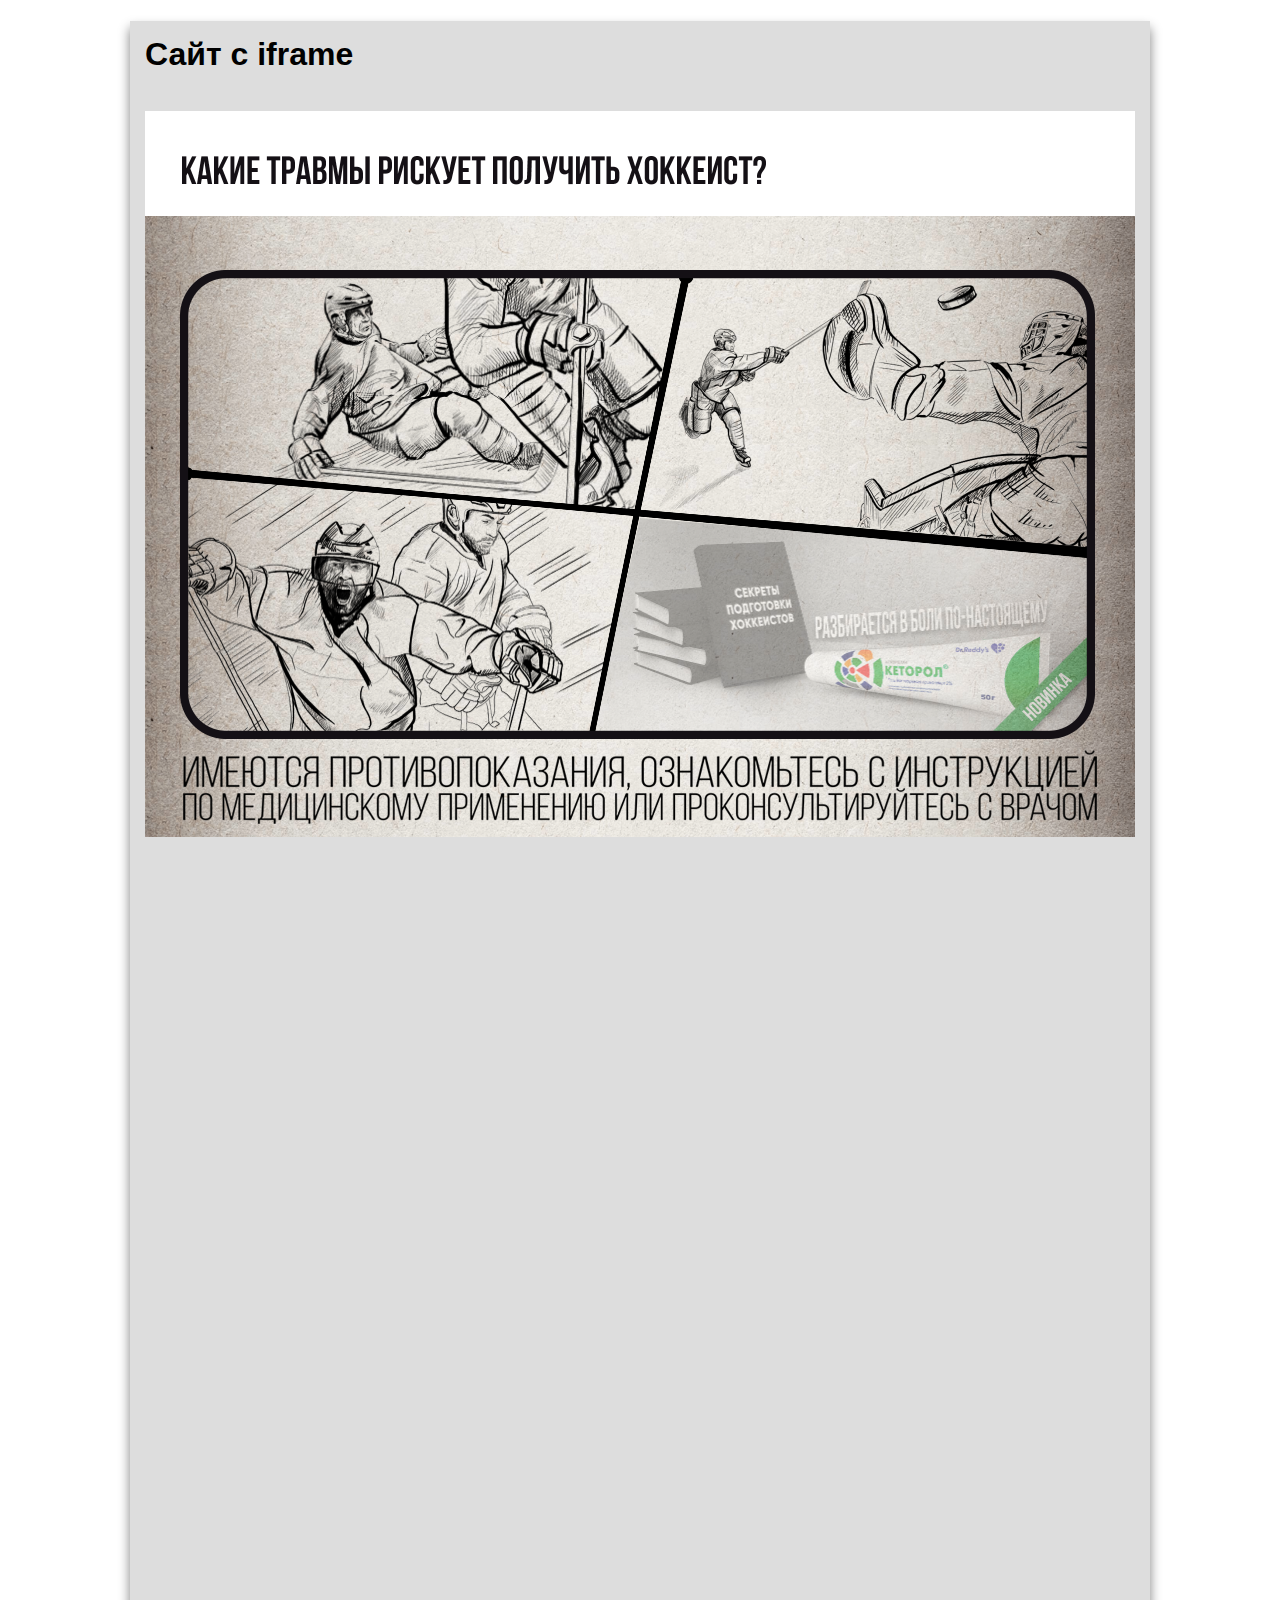
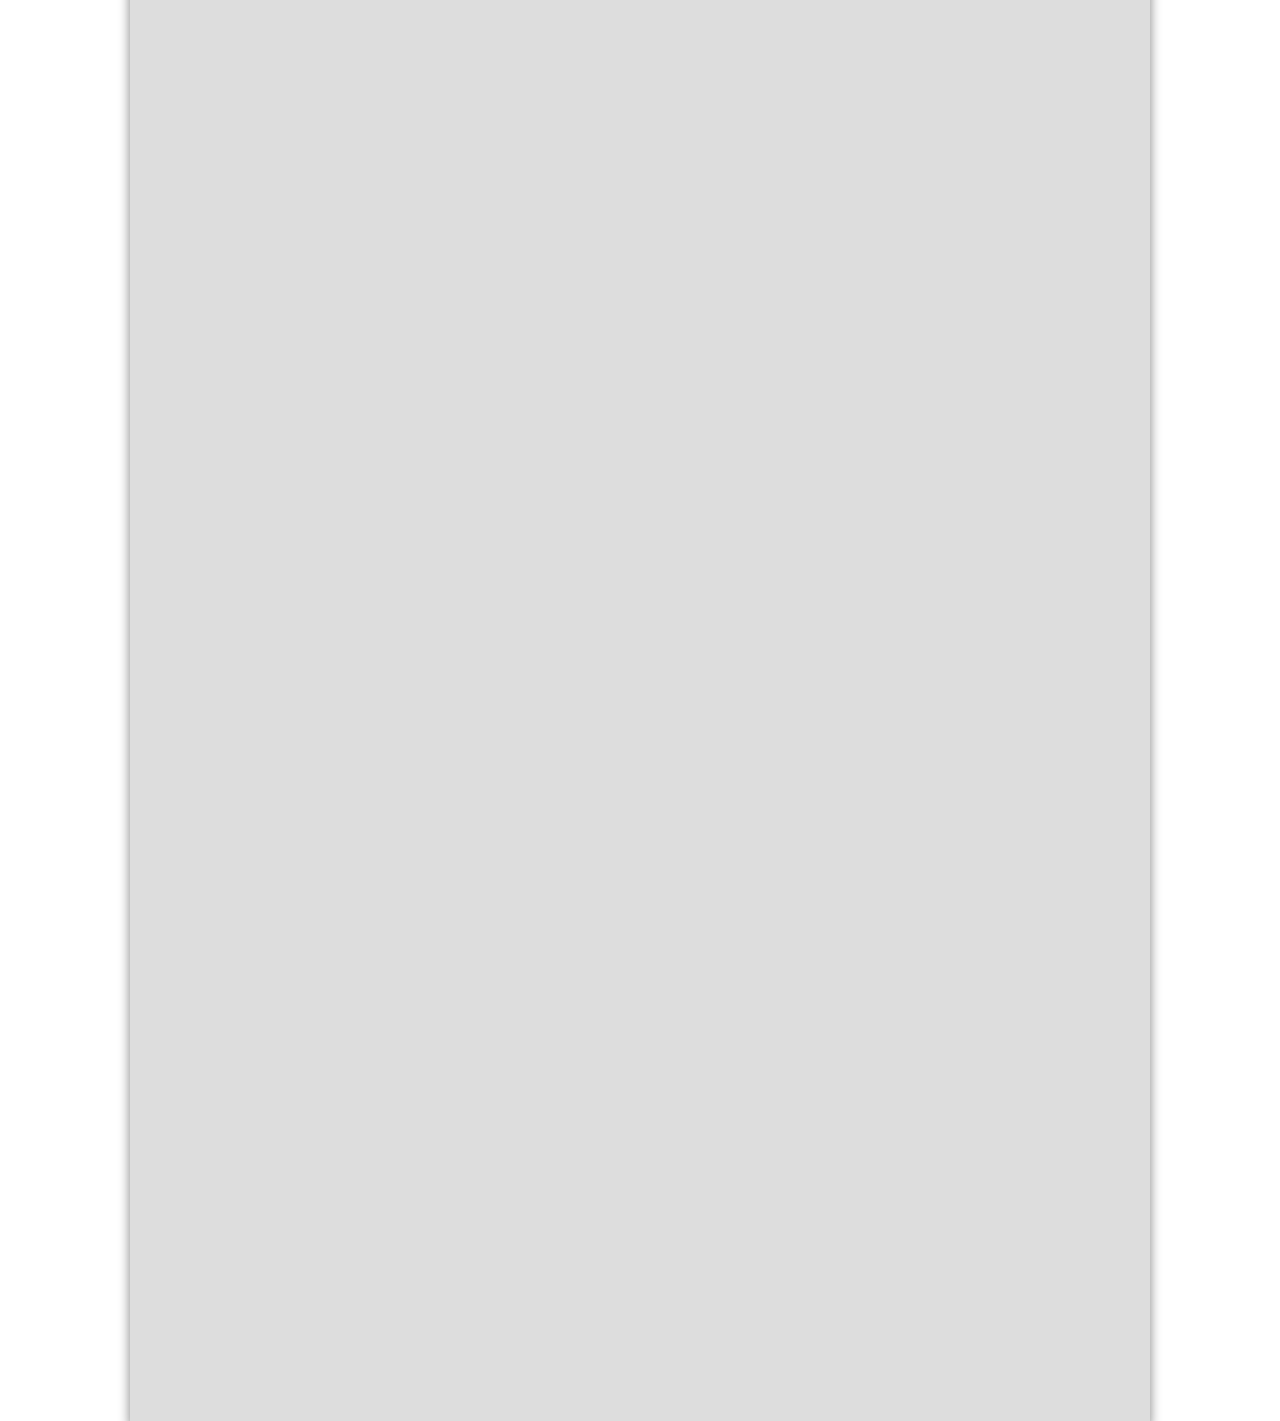
==== test.html @ f723efc0 "init commit" ====
<!DOCTYPE html>
<html lang="en">
<head>
    <meta name="viewport" content="width=device-width, initial-scale=1">
    <meta charset="UTF-8">
    <title>test</title>
    <style>
        html, body {
            padding: 0;
            margin: 0;
        }
        .main {
            width: 100%;
            height: 3000px;
            margin: 0 auto;
            background: #DDDDDD;
            box-shadow: 0px 7px 11px grey;
        }
        @media (min-width: 1020px) {
            .main {
                width: 1020px;
            }
        }
        iframe {
            width: 100%;
            border: none;
        }
        h1 {
            padding: 15px;
            font-family: Helvetica;
        }
    </style>
    <script src="assets/js/iframeResizer.min.js"></script>
</head>
<body>
    <div class="main">
        <h1>Сайт c iframe</h1>
        <iframe src="index.html" width="100%"></iframe>
        <script>iFrameResize({log:false,     heightCalculationMethod: 'max'})</script>
    </div>
</body>
</html>
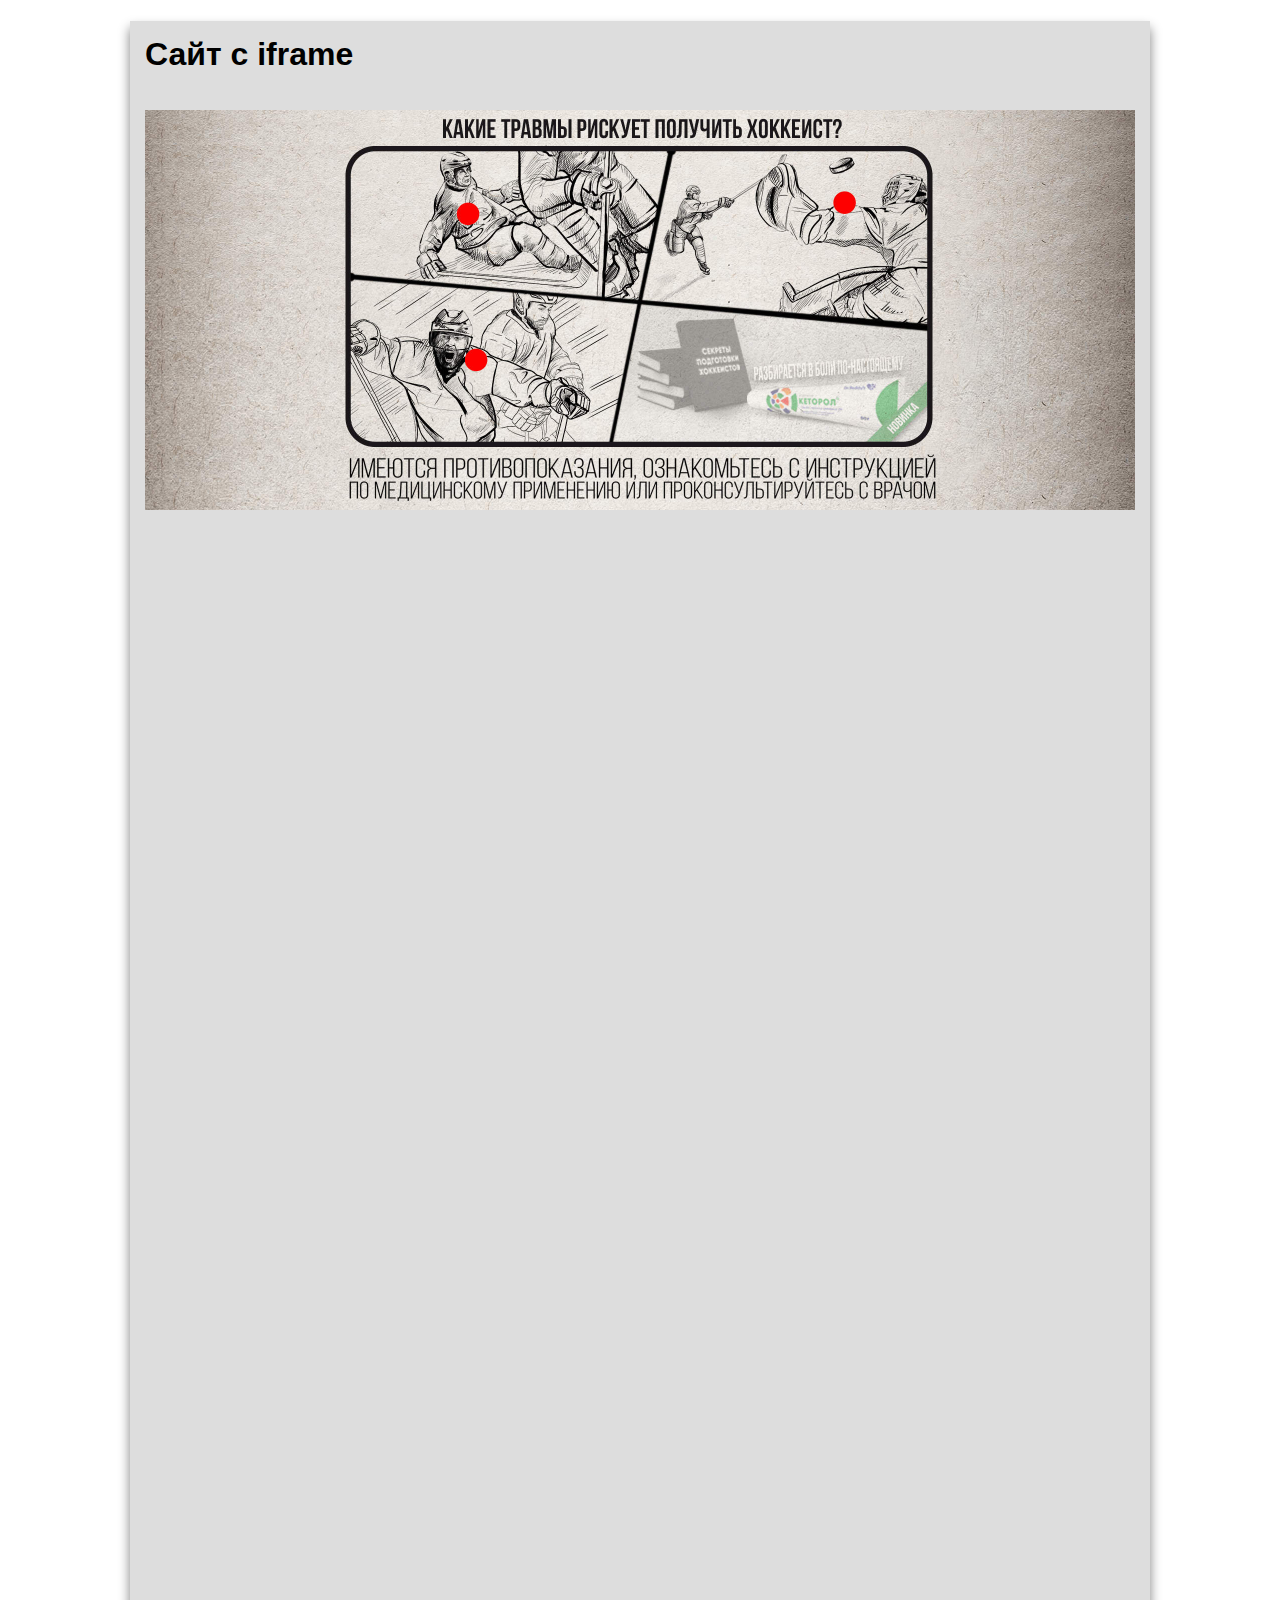
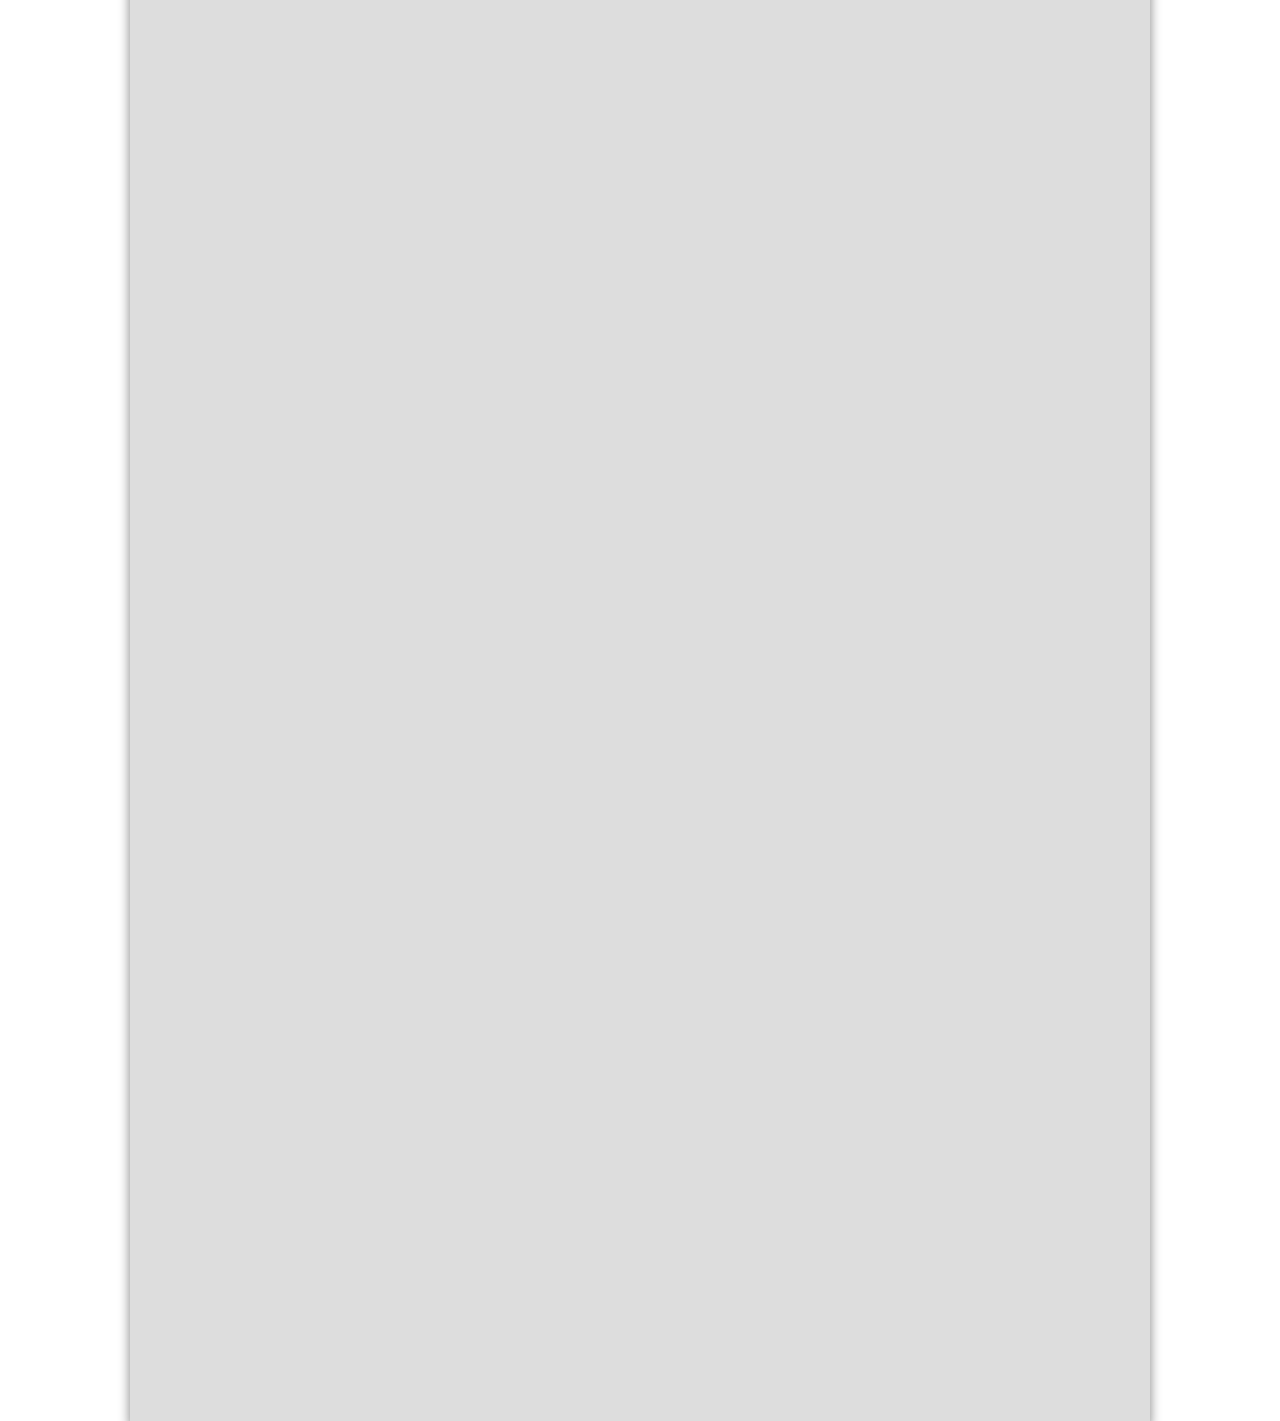
==== commit 5f2426f0: "fix animations; add link listener;" ====
--- a/test.html
+++ b/test.html
@@ -31,6 +31,7 @@
         }
     </style>
     <script src="assets/js/iframeResizer.min.js"></script>
+    <script src="assets/js/listener.js"></script>
 </head>
 <body>
     <div class="main">
@@ -39,4 +40,4 @@
         <script>iFrameResize({log:false,     heightCalculationMethod: 'max'})</script>
     </div>
 </body>
-</html>+</html>
